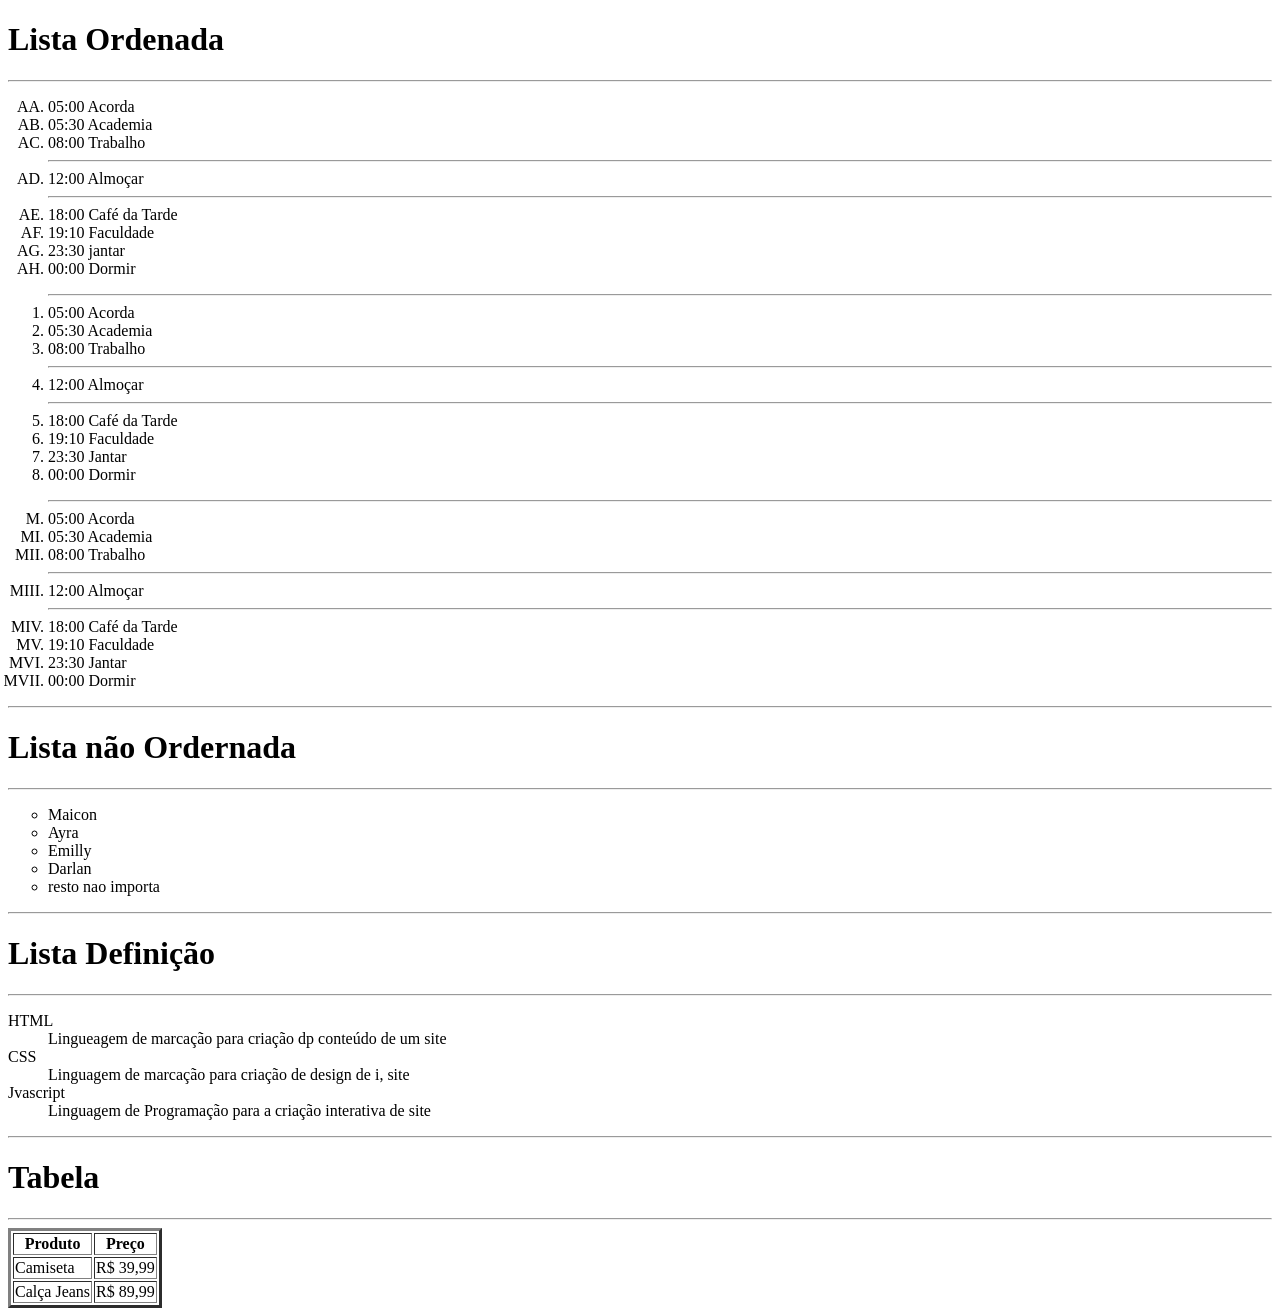
==== Aula - 06/idex.html @ 32ffd39a "17/03" ====
<!DOCTYPE html>
<html lang="pt-br">

<head>
    <meta charset="UTF-8">
    <meta http-equiv="X-UA-Compatible" content="IE=edge">
    <meta name="viewport" content="width=device-width, initial-scale=1.0">
    <title>Aula_06</title>
</head>

<body>
    <h1>Lista Ordenada</h1>
    <hr>
    <ol type="A" start="27">
        <li>05:00 Acorda</li>
        <li>05:30 Academia</li>
        <!-- <il> Devocional </il> -->
        <li>08:00 Trabalho</li>
        <hr>
        <li>12:00 Almoçar </li>
        <hr>
        <li>18:00 Café da Tarde</li>
        <li>19:10 Faculdade</li>
        <li> 23:30 jantar</li>
        <li>00:00 Dormir</li>

    </ol>
    <ol type="1" start="">
        <hr>
        <li>05:00 Acorda</li>
        <li>05:30 Academia</li>
        <!-- <il> Devocional </il> -->
        <li>08:00 Trabalho</li>
        <hr>
        <li>12:00 Almoçar </li>
        <hr>
        <li>18:00 Café da Tarde</li>
        <li>19:10 Faculdade</li>
        <li> 23:30 Jantar</li>
        <li>00:00 Dormir</li>

    </ol>
    <ol type="I" start="1000">
        <hr>
        <li>05:00 Acorda</li>
        <li>05:30 Academia</li>
        <!-- <il> Devocional </il> -->
        <li>08:00 Trabalho</li>
        <hr>
        <li>12:00 Almoçar </li>
        <hr>
        <li>18:00 Café da Tarde</li>
        <li>19:10 Faculdade</li>
        <li> 23:30 Jantar</li>
        <li>00:00 Dormir</li>
    </ol>
    <hr>
    <h1>Lista não Ordernada</h1>
    <hr>
    <ul type="circle">
        <li>Maicon</li>
        <li>Ayra</li>
        <li>Emilly</li>
        <li>Darlan</li>
        <li>resto nao importa</li>
    </ul>
    <hr>
    <h1>Lista Definição</h1>
    <hr>
    <dl>
        <dt>HTML</dt>
        <dd>Lingueagem de marcação para criação dp conteúdo de um site</dd>
        <dt>CSS</dt>
        <dd>Linguagem de marcação para criação de design de i, site</dd>
        <dt>Jvascript</dt>
        <dd>Linguagem de Programação para a criação interativa de site</dd>
    </dl>
    <hr>
    <h1>Tabela</h1>
    <hr>
    <table border="3">
        <thead>
            <tr>
                <th>Produto</th>
                <th>Preço</th>
            </tr>
        </thead>
        <tbody>
            <tr>
                <td>Camiseta</td>
                <td>R$ 39,99</td>
            </tr>
            <tr>
                <td>Calça Jeans</td>
                <td>R$ 89,99</td>
            </tr>
        </tbody>

    </table>

</body>

</html>
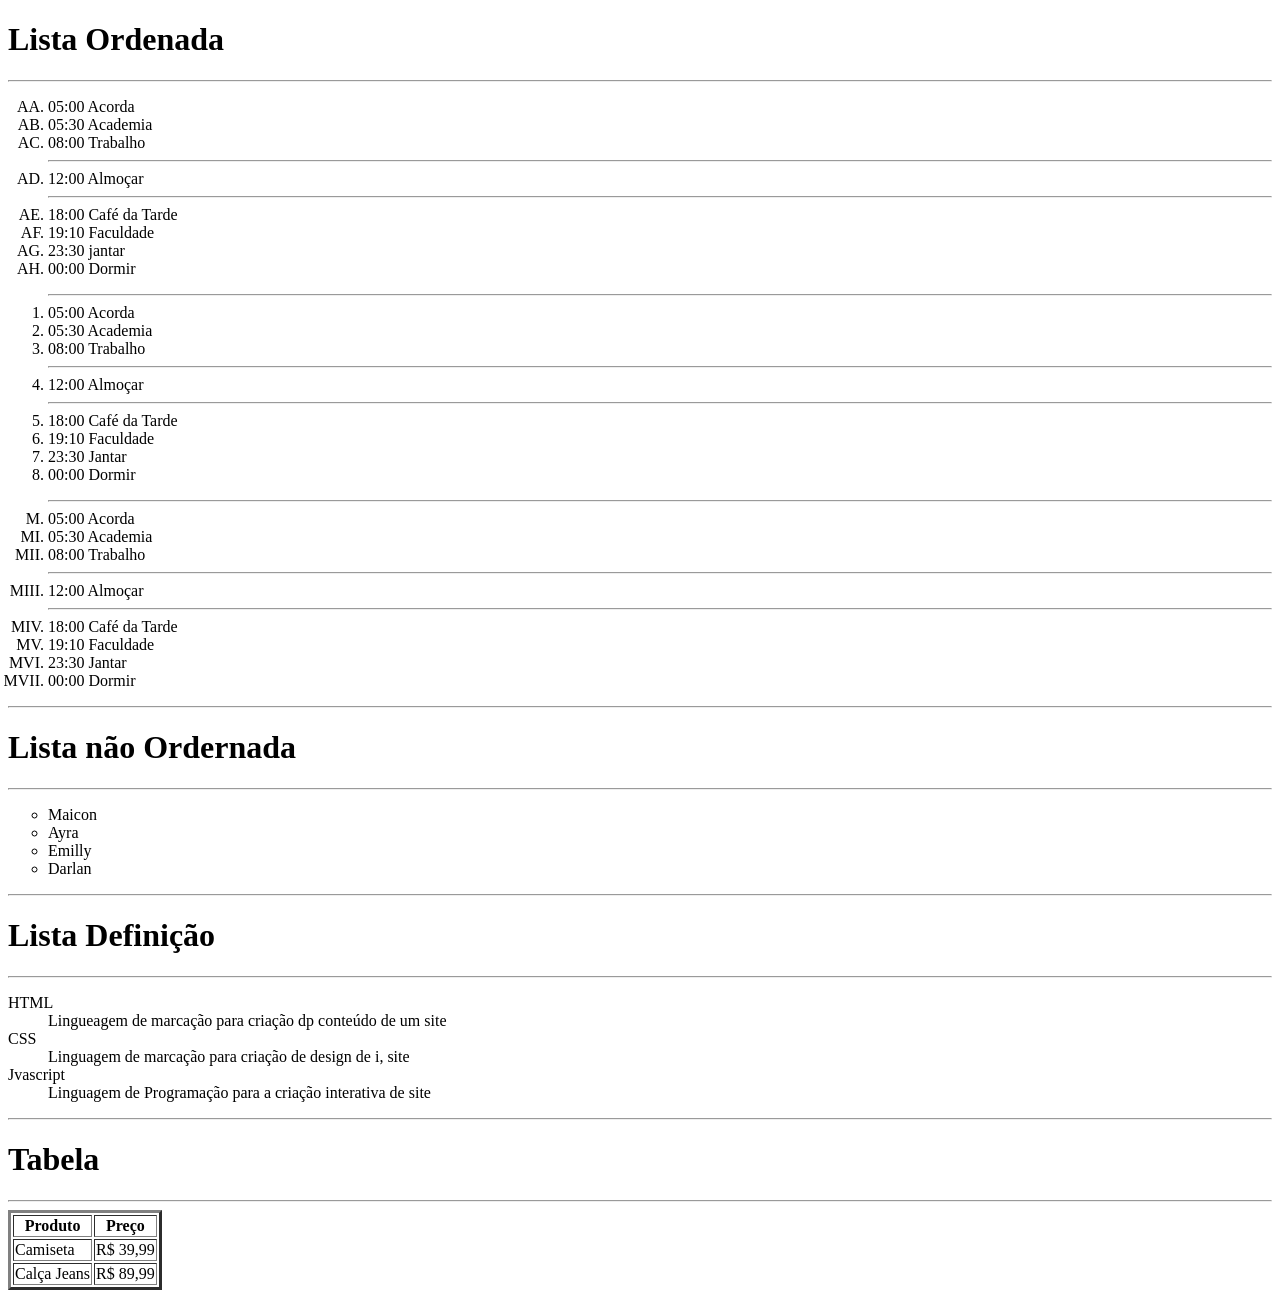
==== commit 5d2e02b7: "Update idex.html" ====
--- a/Aula - 06/idex.html
+++ b/Aula - 06/idex.html
@@ -62,7 +62,6 @@
         <li>Ayra</li>
         <li>Emilly</li>
         <li>Darlan</li>
-        <li>resto nao importa</li>
     </ul>
     <hr>
     <h1>Lista Definição</h1>
@@ -100,4 +99,4 @@
 
 </body>
 
-</html>+</html>
